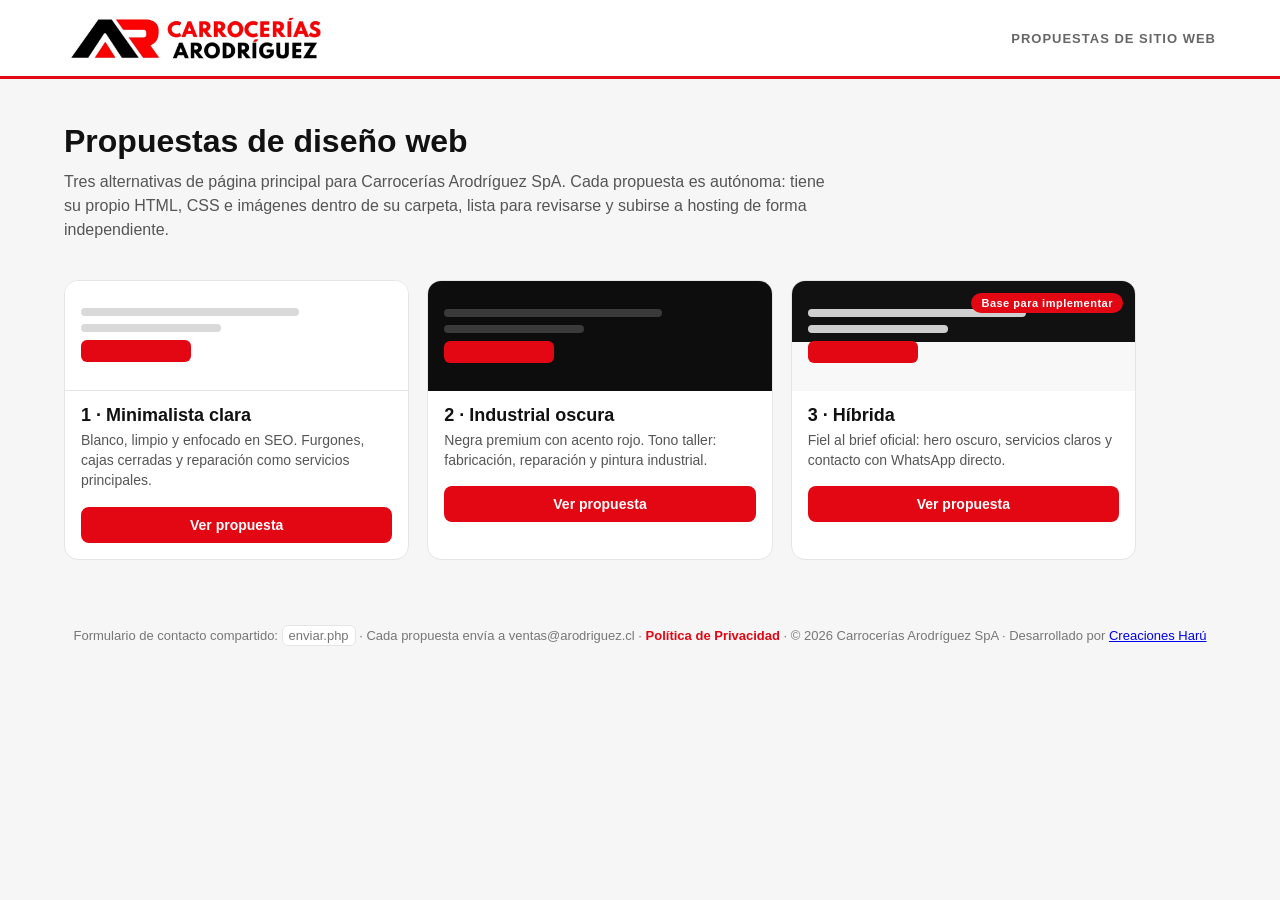
==== index.html @ bdb5bdb2 "feat: propuestas de landing para Carrocerias Alejandra Rodriguez SpA" ====
<!DOCTYPE html>
<html lang="es">
<head>
<meta charset="UTF-8">
<meta name="viewport" content="width=device-width,initial-scale=1">
<title>Propuestas de sitio web | Carrocerías Arodríguez SpA</title>
<meta name="description" content="Tres propuestas de diseño para el sitio web de Carrocerías Alejandra Rodríguez SpA (Maipú, Santiago): minimalista clara, industrial oscura e híbrida.">
<meta name="robots" content="noindex, nofollow">
<meta name="theme-color" content="#E30613">
<link rel="icon" type="image/png" href="img/favicon.png">
<meta property="og:title" content="Propuestas de sitio web | Carrocerías Arodríguez SpA">
<meta property="og:description" content="Tres propuestas de diseño para el sitio web de Carrocerías Alejandra Rodríguez SpA (Maipú, Santiago): minimalista clara, industrial oscura e híbrida.">
<meta property="og:type" content="website">
<meta property="og:locale" content="es_CL">
<meta property="og:image" content="img/og-image.png">
<style>
:root{--rojo:#E30613;--negro:#111;--gris:#f6f6f6;--borde:#e5e5e5}
*{margin:0;padding:0;box-sizing:border-box;font-family:Arial,Helvetica,sans-serif}
body{background:var(--gris);color:var(--negro)}
.top{display:flex;justify-content:space-between;align-items:center;gap:12px;padding:16px 5%;background:#fff;border-bottom:3px solid var(--rojo)}
.top img{display:block;height:44px;width:auto}
.tag{font-size:13px;color:#666;font-weight:700;text-transform:uppercase;letter-spacing:1px}
.intro{padding:44px 5% 10px;max-width:900px}
.intro h1{font-size:32px;line-height:1.15}
.intro p{margin-top:10px;color:#555;line-height:1.5}
.grid{display:grid;grid-template-columns:repeat(3,1fr);gap:18px;padding:28px 5% 50px;max-width:1200px}
.card{display:flex;flex-direction:column;background:#fff;border:1px solid var(--borde);border-radius:14px;overflow:hidden;text-decoration:none;color:var(--negro);transition:transform .15s ease,box-shadow .15s ease;position:relative}
.card:hover{transform:translateY(-3px);box-shadow:0 10px 24px rgba(0,0,0,.10)}
.mock{height:110px;display:flex;flex-direction:column;justify-content:center;gap:8px;padding:16px}
.mock .bar{height:8px;border-radius:4px}
.mock .btn{height:22px;width:110px;border-radius:6px}
.mock-1{background:#fff;border-bottom:1px solid var(--borde)}
.mock-1 .bar{background:#d9d9d9}.mock-1 .btn{background:var(--rojo)}
.mock-2{background:#0d0d0d}
.mock-2 .bar{background:#3a3a3a}.mock-2 .btn{background:var(--rojo)}
.mock-3{background:linear-gradient(180deg,#111 55%,#f8f8f8 55%)}
.mock-3 .bar{background:#cfcfcf}.mock-3 .btn{background:var(--rojo)}
.card h2{font-size:18px;padding:14px 16px 4px}
.card p{font-size:14px;color:#555;padding:0 16px 16px;line-height:1.45}
.ver{margin-top:auto;display:block;margin:0 16px 16px;background:var(--rojo);color:#fff;text-align:center;padding:10px;border-radius:8px;font-weight:800;font-size:14px;text-decoration:none}
.badge{position:absolute;top:12px;right:12px;background:var(--rojo);color:#fff;font-size:11px;font-weight:800;padding:4px 10px;border-radius:999px;letter-spacing:.5px}
footer{padding:18px 5% 30px;color:#777;font-size:13px;text-align:center}
footer code{background:#fff;border:1px solid var(--borde);padding:2px 6px;border-radius:6px}
@media(max-width:900px){.grid{grid-template-columns:1fr}.tag{display:none}}

/* Modal politica de privacidad */
.policy-modal{position:fixed;inset:0;background:rgba(0,0,0,.7);z-index:320;display:flex;align-items:center;justify-content:center;padding:20px}
.policy-modal[hidden]{display:none}
.policy-box{position:relative;width:min(920px,96vw);height:86vh;background:#fff;border-radius:14px;overflow:hidden;box-shadow:0 24px 70px rgba(0,0,0,.45)}
.policy-box iframe{width:100%;height:100%;border:0}
.policy-close{position:absolute;top:10px;right:12px;z-index:2;width:40px;height:40px;border-radius:50%;border:0;background:#E30613;color:#fff;font-size:22px;cursor:pointer;box-shadow:0 4px 14px rgba(0,0,0,.35)}
</style>
</head>
<body>
<header class="top">
  <img src="img/logo.png" alt="Carrocerías Arodríguez SpA" height="44">
  <span class="tag">Propuestas de sitio web</span>
</header>
<main>
  <section class="intro">
    <h1>Propuestas de diseño web</h1>
    <p>Tres alternativas de página principal para Carrocerías Arodríguez SpA. Cada propuesta es autónoma: tiene su propio HTML, CSS e imágenes dentro de su carpeta, lista para revisarse y subirse a hosting de forma independiente.</p>
  </section>
  <section class="grid">
    <a class="card" href="propuesta-1-clara/index.html">
      <div class="mock mock-1"><div class="bar" style="width:70%"></div><div class="bar" style="width:45%"></div><div class="btn"></div></div>
      <h2>1 · Minimalista clara</h2>
      <p>Blanco, limpio y enfocado en SEO. Furgones, cajas cerradas y reparación como servicios principales.</p>
      <span class="ver">Ver propuesta</span>
    </a>
    <a class="card" href="propuesta-2-oscura/index.html">
      <div class="mock mock-2"><div class="bar" style="width:70%"></div><div class="bar" style="width:45%"></div><div class="btn"></div></div>
      <h2>2 · Industrial oscura</h2>
      <p>Negra premium con acento rojo. Tono taller: fabricación, reparación y pintura industrial.</p>
      <span class="ver">Ver propuesta</span>
    </a>
    <a class="card" href="propuesta-3-hibrida/index.html">
      <span class="badge">Base para implementar</span>
      <div class="mock mock-3"><div class="bar" style="width:70%"></div><div class="bar" style="width:45%"></div><div class="btn"></div></div>
      <h2>3 · Híbrida</h2>
      <p>Fiel al brief oficial: hero oscuro, servicios claros y contacto con WhatsApp directo.</p>
      <span class="ver">Ver propuesta</span>
    </a>
  </section>
</main>
<footer>Formulario de contacto compartido: <code>enviar.php</code> · Cada propuesta envía a ventas@arodriguez.cl · <a href="politica-de-privacidad.html" data-policy style="color:#E30613;font-weight:700;text-decoration:none">Política de Privacidad</a> · © 2026 Carrocerías Arodríguez SpA · Desarrollado por <a href="https://creacionesharu.cl" target="_blank" rel="noopener">Creaciones Harú</a></footer>
<div class="policy-modal" hidden role="dialog" aria-modal="true" aria-label="Política de privacidad"><div class="policy-box"><button type="button" class="policy-close" aria-label="Cerrar">×</button><iframe class="policy-frame" src="about:blank" title="Política de privacidad"></iframe></div></div>
<script>
// Modal de politica de privacidad (Ley 21.719)
(function () {
  var modal = document.querySelector('.policy-modal');
  if (!modal) return;
  var frame = modal.querySelector('iframe');
  var closeBtn = modal.querySelector('.policy-close');
  var opener = null;
  function open(link) {
    opener = link;
    frame.src = link.href;
    modal.hidden = false;
    document.body.style.overflow = 'hidden';
    closeBtn.focus();
  }
  function close() {
    modal.hidden = true;
    frame.src = 'about:blank';
    document.body.style.overflow = '';
    if (opener) { opener.focus(); opener = null; }
  }
  document.querySelectorAll('a[data-policy]').forEach(function (a) {
    a.addEventListener('click', function (e) { e.preventDefault(); open(a); });
  });
  closeBtn.addEventListener('click', close);
  modal.addEventListener('click', function (e) { if (e.target === modal) close(); });
  document.addEventListener('keydown', function (e) {
    if (e.key === 'Escape' && !modal.hidden) close();
  });
})();
</script>
</body>
</html>
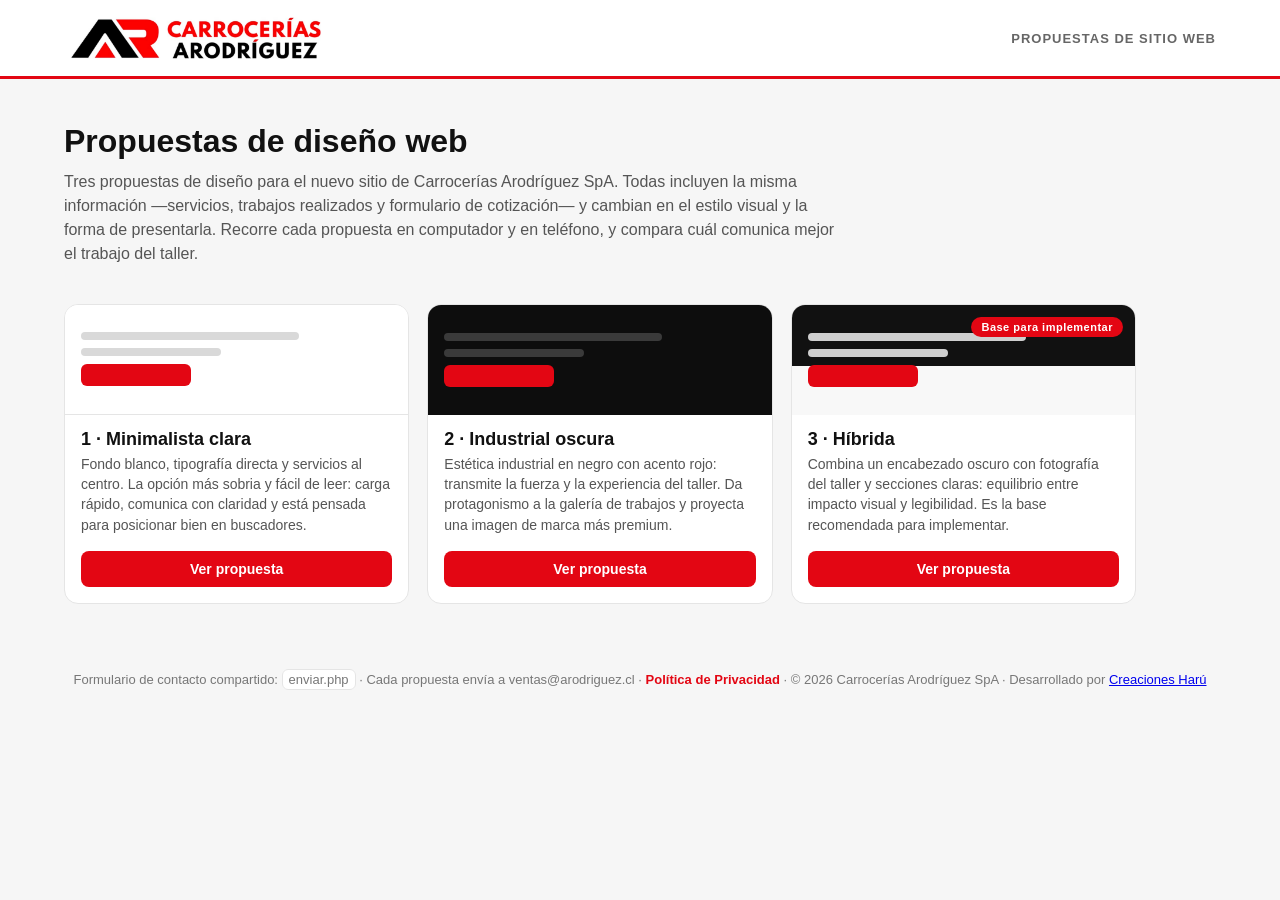
==== commit 03cfe34b: "fix(copy): textos del selector mejorados y politica alineada - Descripciones de las 3 propuestas ree" ====
--- a/index.html
+++ b/index.html
@@ -59,26 +59,26 @@
 <main>
   <section class="intro">
     <h1>Propuestas de diseño web</h1>
-    <p>Tres alternativas de página principal para Carrocerías Arodríguez SpA. Cada propuesta es autónoma: tiene su propio HTML, CSS e imágenes dentro de su carpeta, lista para revisarse y subirse a hosting de forma independiente.</p>
+    <p>Tres propuestas de diseño para el nuevo sitio de Carrocerías Arodríguez SpA. Todas incluyen la misma información —servicios, trabajos realizados y formulario de cotización— y cambian en el estilo visual y la forma de presentarla. Recorre cada propuesta en computador y en teléfono, y compara cuál comunica mejor el trabajo del taller.</p>
   </section>
   <section class="grid">
     <a class="card" href="propuesta-1-clara/index.html">
       <div class="mock mock-1"><div class="bar" style="width:70%"></div><div class="bar" style="width:45%"></div><div class="btn"></div></div>
       <h2>1 · Minimalista clara</h2>
-      <p>Blanco, limpio y enfocado en SEO. Furgones, cajas cerradas y reparación como servicios principales.</p>
+      <p>Fondo blanco, tipografía directa y servicios al centro. La opción más sobria y fácil de leer: carga rápido, comunica con claridad y está pensada para posicionar bien en buscadores.</p>
       <span class="ver">Ver propuesta</span>
     </a>
     <a class="card" href="propuesta-2-oscura/index.html">
       <div class="mock mock-2"><div class="bar" style="width:70%"></div><div class="bar" style="width:45%"></div><div class="btn"></div></div>
       <h2>2 · Industrial oscura</h2>
-      <p>Negra premium con acento rojo. Tono taller: fabricación, reparación y pintura industrial.</p>
+      <p>Estética industrial en negro con acento rojo: transmite la fuerza y la experiencia del taller. Da protagonismo a la galería de trabajos y proyecta una imagen de marca más premium.</p>
       <span class="ver">Ver propuesta</span>
     </a>
     <a class="card" href="propuesta-3-hibrida/index.html">
       <span class="badge">Base para implementar</span>
       <div class="mock mock-3"><div class="bar" style="width:70%"></div><div class="bar" style="width:45%"></div><div class="btn"></div></div>
       <h2>3 · Híbrida</h2>
-      <p>Fiel al brief oficial: hero oscuro, servicios claros y contacto con WhatsApp directo.</p>
+      <p>Combina un encabezado oscuro con fotografía del taller y secciones claras: equilibrio entre impacto visual y legibilidad. Es la base recomendada para implementar.</p>
       <span class="ver">Ver propuesta</span>
     </a>
   </section>
